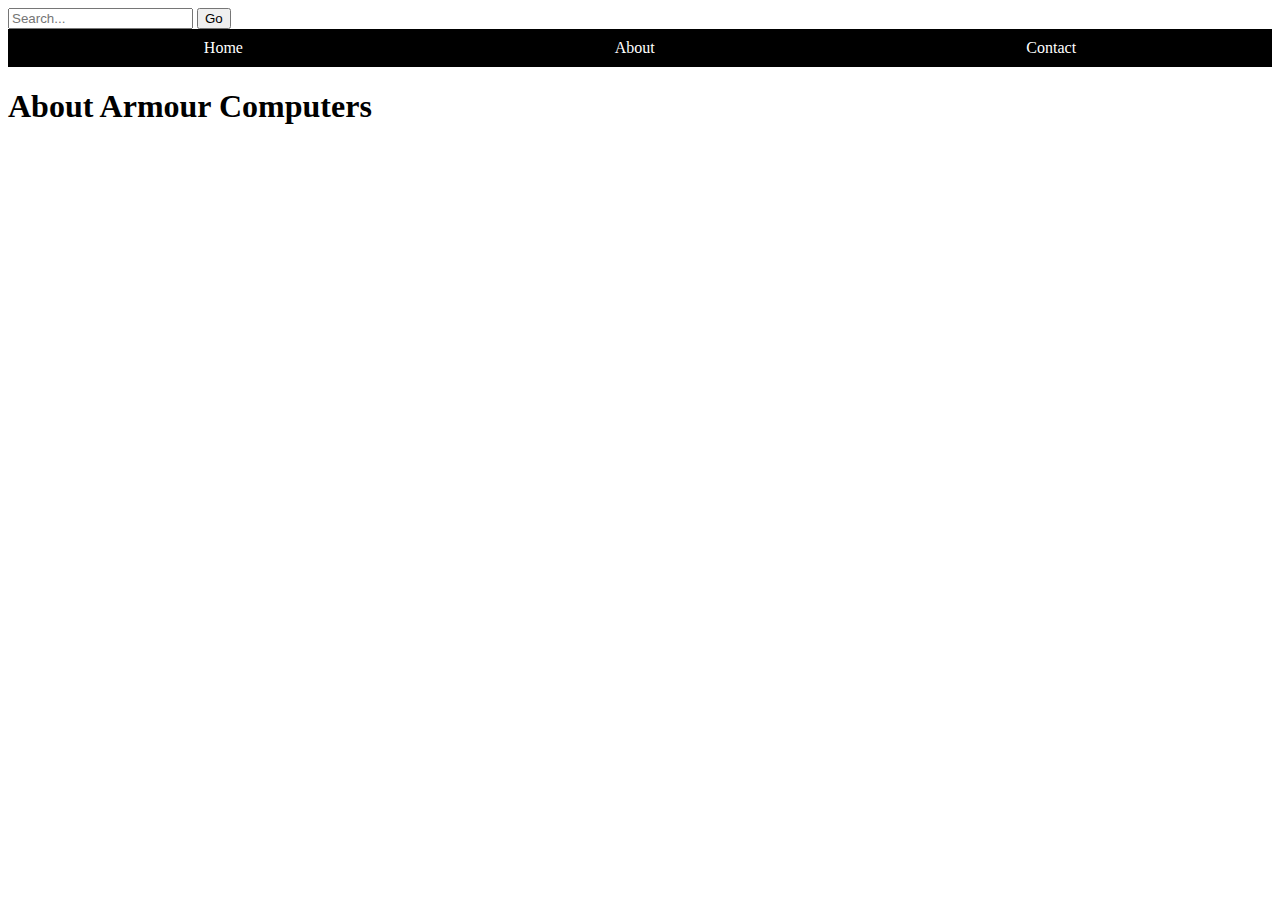
==== about.html @ b51590f1 "Add files via upload" ====
<!DOCTYPE html>
<html>
    <head>
        <meta charset="UTF-8">                                   
        <title>Armour Computers</title>                          <!--Shows name on tab-->
        <link rel="stylesheet" type="text/css" href="style.css"> <!--Link to css-->
    </head>


    <body>
        <div id="search-bar">                                    <!--Search bar code-->
            <form action="https://www.google.com/search" method="get" target="_blank">
                <input type="search" name="q" placeholder="Search...">
                <button type="submit">Go</button>  
          </form>          
        </div>

        <div id="navigation-buttons">                            <!--Nav buttons-->
            <a href="index.html">Home</a>
            <a href="about.html">About</a>
            <a href="/contact">Contact</a>
        </div>

        <div id="main">                                          <!--About page text-->
            <h1>
                 About Armour Computers
            </h1>
        </div>
    </body>
</html>
---- style.css ----
.search_bar input[type="text"] {
    position: relative;
    left: 20%;
    top: 25%;
    width: 50%;
    background-color: white;
    color: grey;
    float: left;
    height: 40px; 
    font-size: 24px; 
  }
  
  .search_bar button[type="submit"] {
    position: relative;
    left: 20%;
    top: 25%;
    float: right;
    height: 40px; 
    font-size: 24px; 
  }
  
  
  



#navigation-buttons {
    display: flex;
    align-items: center;
    justify-content: space-around;
    background-color: #000;
    color: white;
    padding: 10px;
}

#navigation-buttons a {
    text-decoration: none;
    color: white;
}

#navigation-buttons a:hover {
    text-decoration: underline;
}


#products-section {
    display: grid;
    grid-template-columns: repeat(3, 1fr);
    gap: 20px;
    margin: 20px;
}

.product-card {
    border: 1px solid #cccccc;
    padding: 10px;
}

.product-card img {
    width: 100%;
}

.product-card h3 {
    font-size: 24px;
}

.product-card p {
    font-size: 18px;
}

.product-card button {
    width: 100%;
    border: none;
    background-color: #000;
    color: white;
    font-size: 18px;
}
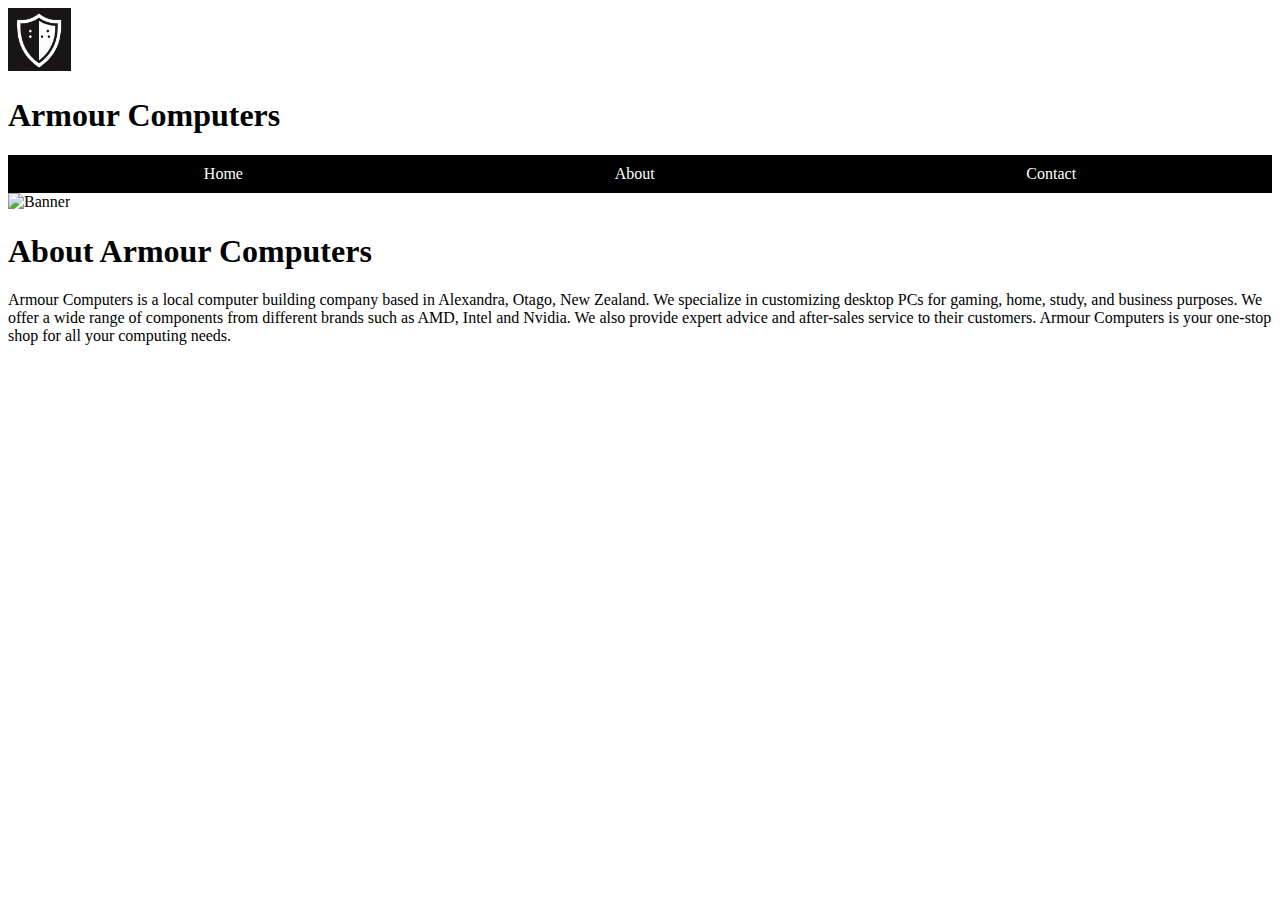
==== commit 842cc4b0: "Update about.html" ====
--- a/about.html
+++ b/about.html
@@ -4,27 +4,39 @@
         <meta charset="UTF-8">                                   
         <title>Armour Computers</title>                          <!--Shows name on tab-->
         <link rel="stylesheet" type="text/css" href="style.css"> <!--Link to css-->
+        <div class="container">
+            <img src="Resources\Logo.jpg" alt="Logo" style="width:5%;height:5%;">
+          <div class="text">
+            <h1>Armour Computers</h1>
+        </div>
+        </div>
     </head>
 
 
     <body>
-        <div id="search-bar">                                    <!--Search bar code-->
-            <form action="https://www.google.com/search" method="get" target="_blank">
-                <input type="search" name="q" placeholder="Search...">
-                <button type="submit">Go</button>  
-          </form>          
-        </div>
 
         <div id="navigation-buttons">                            <!--Nav buttons-->
             <a href="index.html">Home</a>
             <a href="about.html">About</a>
-            <a href="/contact">Contact</a>
+            <a href="contact.html">Contact</a>
+        </div>
+
+        <div id="Banner">
+            <img src="Resources\Banner.png" alt="Banner" style="width:100%;height:100%;">   
         </div>
 
         <div id="main">                                          <!--About page text-->
             <h1>
                  About Armour Computers
             </h1>
+            <p>
+                Armour Computers is a local computer building company based in Alexandra, Otago, New Zealand.
+                 We specialize in customizing desktop PCs for gaming, home, study, and business purposes. 
+                 We offer a wide range of components from different brands such as AMD, Intel and Nvidia.
+                 We also provide expert advice and after-sales service to their customers. 
+                 Armour Computers is your one-stop shop for all your computing needs. 
+            </p>
         </div>
     </body>
 </html>
+
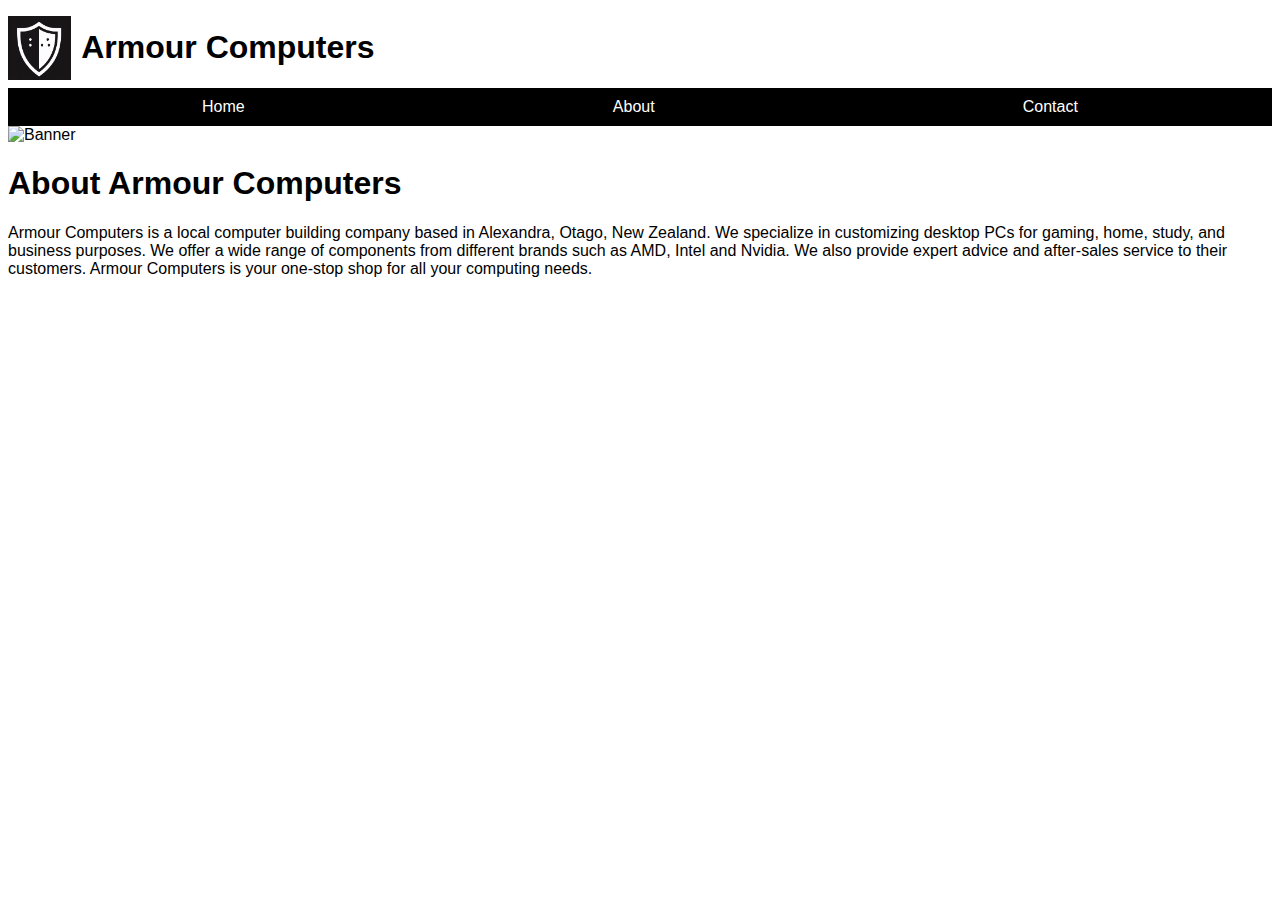
==== commit 69559c88: "Update about.html" ====
--- a/about.html
+++ b/about.html
@@ -39,4 +39,3 @@
         </div>
     </body>
 </html>
-
--- a/style.css
+++ b/style.css
@@ -22,7 +22,29 @@
   }
   
   
-  
+  body {
+    font-family: Arial, sans-serif;
+}
+
+.Banner {
+    display: flex;
+    align-items: center;
+}
+
+.img-with-text img {
+    margin-right: 20px;
+}
+.container {
+    display: flex;
+    align-items: center;
+  }
+  .image {
+    width: 100px;
+    height: 100px;
+  }
+  .text {
+    margin-left: 10px;
+  }
 
 
 
